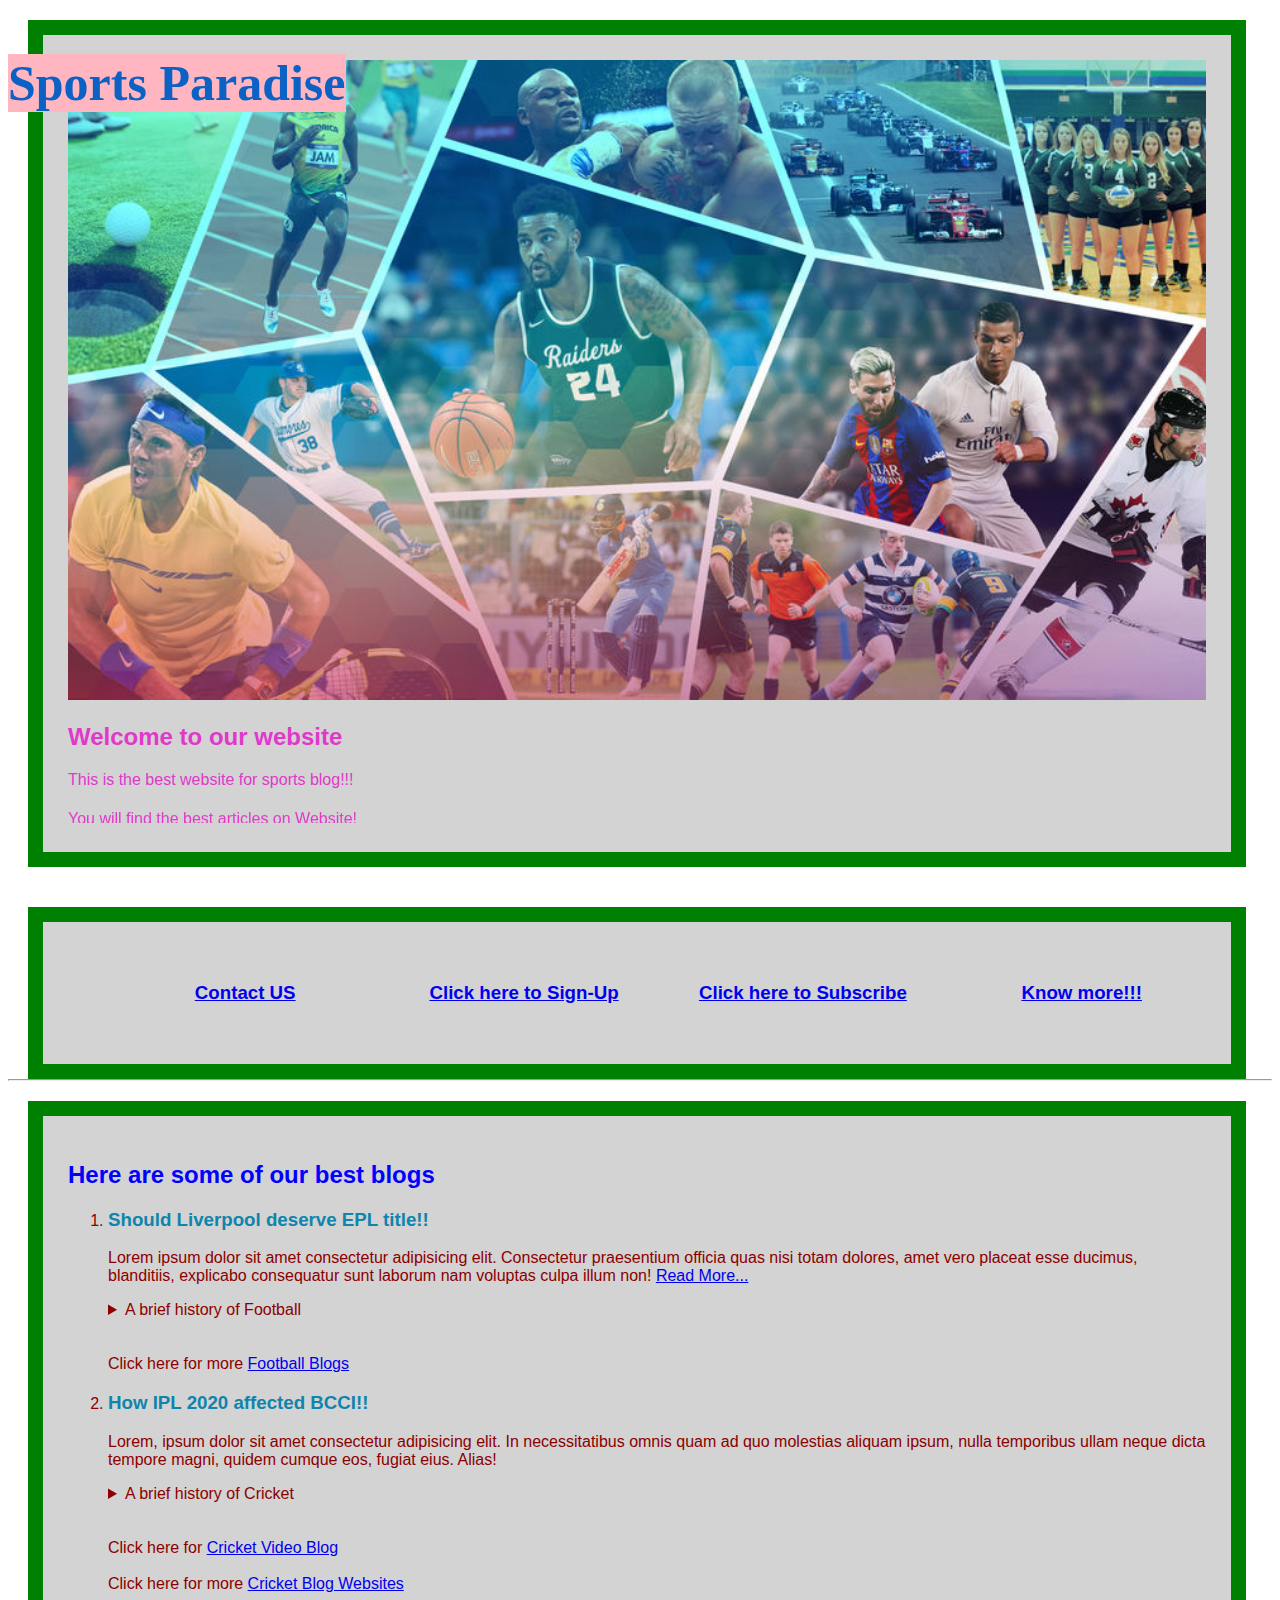
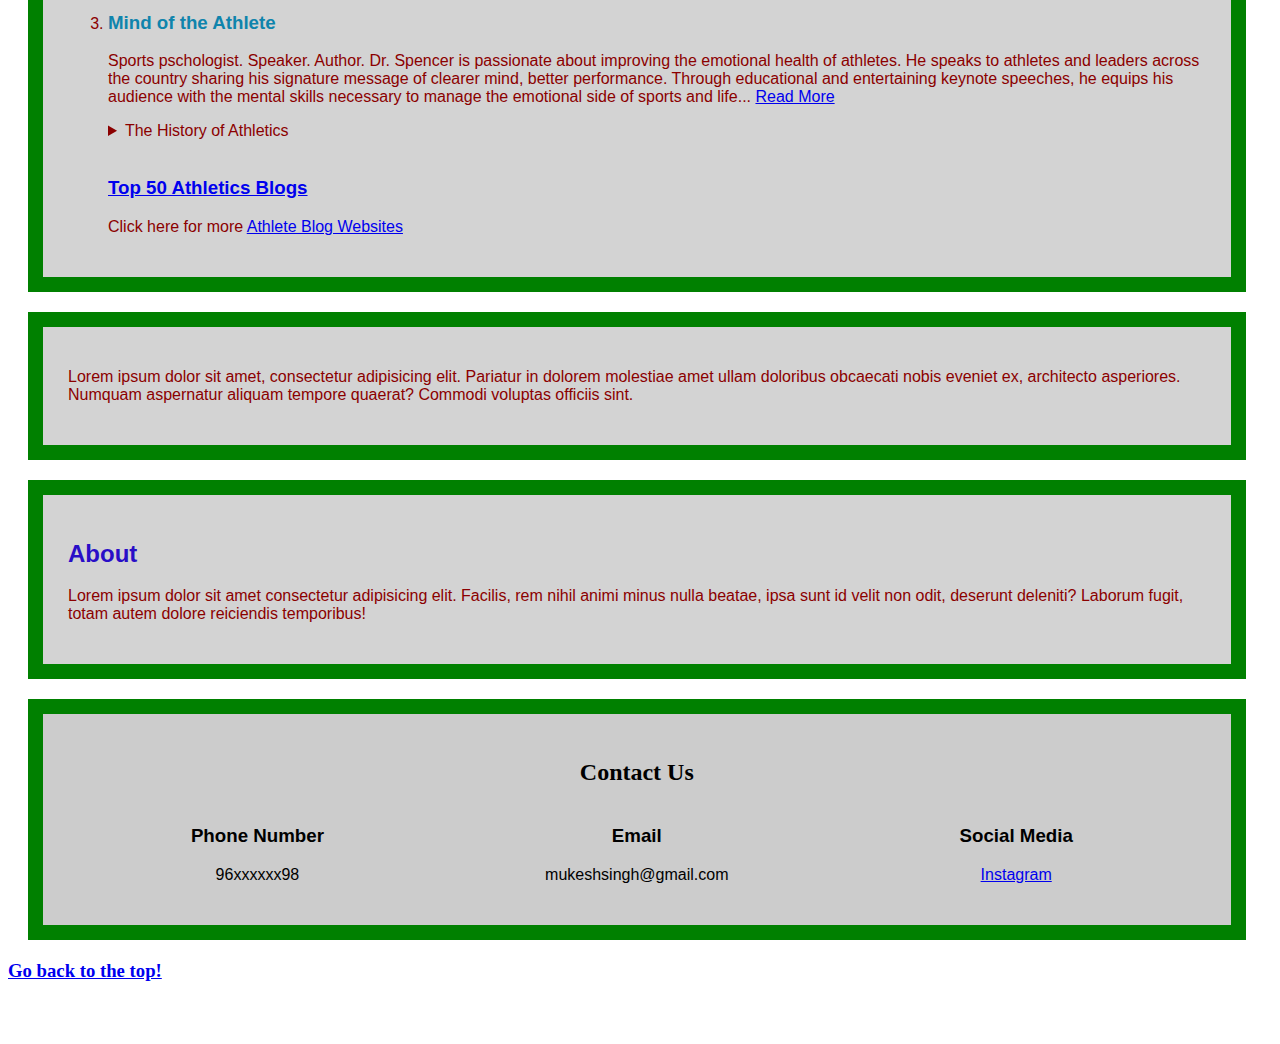
==== Assignment-2/index.html @ 177c904e "Add files via upload" ====
<!DOCTYPE html>
<html dir="ltr" lang="en">
    <head>
        <meta charset="UTF-8"> <!--UTF-8 is human readable standard-->
        <meta namr="viewport" content="width=device-width, intial-scale=1.0">
        <title>Webpage</title>
        <link rel="stylesheet" type="text/css" href="./CSS/style.css">
    </head>
    <body>
        <!-- An inline tag can have only data or another inline tag inside it -->
        <!-- IDs and classes -->

        <header id="header">
            <h1 style="color: rgb(12, 97, 196);">Sports Paradise</h1>
        </header>
            <section id="banner" style="color: rgb(224, 57, 202);">
                <img src="./img/5a44ac7314c4d_thumb900.jpg" alt="This is the banner" width="100%">
                <div class="welcome">
                    <h2>Welcome to our website</h2>
                    <p>This is the best <span>website for sports blog!!!</span></p>
                    <marquee direction="up">You will find the best articles on Website!</marquee> 
                </div> 
            </section>  
       
        <nav id="navigation">
            <ul>
                <li><a href="./contact.html" target="blank"><h3>Contact US</h3></a></li>
                <li><a href="form.html"><h3>Click here to Sign-Up</h3></a></li>
                <li><a href="./subscribe/subscribe.html" target="blank"><h3>Click here to Subscribe</h3></a></li>
                <li><a href="https://www.google.com" target="blank"><h3>Know more!!!</h3></a></li>
            </ul>
        </nav>    
        
        <hr />

        <!-- The <details> tag is often used to create an interactive widget that the user can open and close. By default, the widget is closed. -->
        <!-- The <summary> tag defines a visible heading for the <details> element. The heading can be clicked to view/hide the details-->

        <main>
            <div id="blog-list">
                <h2 style="color:rgb(0, 0, 255);">Here are some of our best blogs</h2>
                <ol>
                    <li class="football-blogs">
                        <h3 style="color:rgb(15, 132, 172);">Should Liverpool deserve EPL title!!</h3>
                        <p>Lorem ipsum dolor sit amet consectetur adipisicing elit. Consectetur praesentium officia quas nisi totam dolores, amet vero placeat esse ducimus, blanditiis, explicabo consequatur sunt laborum nam voluptas culpa illum non! <a href="https://liverpooloffside.sbnation.com/" target="_blank">Read More...</a></p>
                        <details>
                            <summary>A brief history of Football</summary>
                            <p>While football has been played for centuries, its beginnings were quite different from the beautiful game you might see today.
                                For starters, the balls didn’t begin round and they weren’t made of rubber either. Instead a pig’s bladder was blown up and encased in leather, which made it more egg shaped in appearance. The ball was lighter than they are today, but became heavier in wet conditions because of high absorbency!!! <a href="https://footballfestivals.co.uk/blog/brief-history-football/"> Read More </a></p>
                        </details> <br/><br/>
                        Click here for more <a href="./pages/footballblogs.html">Football Blogs</a>
                    </li>           
                        
                    <li class="Cricket-Blogs">
                        <h3 style="color:rgb(15, 132, 172);">How IPL 2020 affected BCCI!!</h3>
                        <p>Lorem, ipsum dolor sit amet consectetur adipisicing elit. In necessitatibus omnis quam ad quo molestias aliquam ipsum, nulla temporibus ullam neque dicta tempore magni, quidem cumque eos, fugiat eius. Alias!</p>
    
                        <details>
                            <summary>A brief history of Cricket</summary>
                            <p>The origins of cricket lie somewhere in the Dark Ages - probably after the Roman Empire, almost certainly before the Normans invaded England, and almost certainly somewhere in Northern Europe. All research concedes that the game derived from a very old, widespread and uncomplicated pastime by which one player served up an object, be it a small piece of wood or a ball, and another hit it with a suitably fashioned club... <a href="https://www.espncricinfo.com/story/_/id/22771053/a-brief-history-cricket"> Read More </a></p>
                        </details> <br/><br/>
                        Click here for <a href="https://www.skysports.com/watch/video/8002122/cricket-video-blog">Cricket Video Blog</a> <br/><br/>
                        Click here for more <a href="./pages/cricketblogs.html">Cricket Blog Websites</a>
                    </li>
                
                    <li class="athlete-blogs">
                        <h3 style="color:rgb(15, 132, 172);">Mind of the Athlete</h3>
                        <p>Sports pschologist. Speaker. Author. Dr. Spencer is passionate about improving the emotional health of athletes. He speaks to athletes and leaders across the country sharing his signature message of clearer mind, better performance. Through educational and entertaining keynote speeches, he equips his audience with the mental skills necessary to manage the emotional side of sports and life... <a href="http://www.mindoftheathlete.com/">Read More</a></p>

                        <details>
                            <summary>The History of Athletics</summary>
                            <p>Athletics is often used synonymously with any sporting activity, but in most cases, athletics refers primarily to track-and-field events that involve running, jumping or throwing. Those athletic events are most closely associated with the Olympics, but competition in these sports is held at the youth level, high school, college, and professional ranks all year round throughout the world... <a href="https://www.sportsrec.com/6647069/the-history-of-athletics"> Read More </a></p>
                        </details> <br/>
                        <a href="https://blog.feedspot.com/athletics_blogs/" target="blank" alt="track-and-field"><h3>Top 50 Athletics Blogs</h3></a>
                        Click here for more <a href="./pages/athleteblogs.html">Athlete Blog Websites</a>
                    </li>
                </ol>
            </div>
            <section id="Current-News">
                <p>Lorem ipsum dolor sit amet, consectetur adipisicing elit. Pariatur in dolorem molestiae amet ullam doloribus obcaecati nobis eveniet ex, architecto asperiores. Numquam aspernatur aliquam tempore quaerat? Commodi voluptas officiis sint.</p>
            </section>
        </main>

        <section id="about-section">
            <h2 style="color: rgb(41, 14, 199);">About</h2>
            <p>Lorem ipsum dolor sit amet consectetur adipisicing elit. Facilis, rem nihil animi minus nulla beatae, ipsa sunt id velit non odit, deserunt deleniti? Laborum fugit, totam autem dolore reiciendis temporibus!</p>
        </section>

        <footer id="contact-details">
            <div id="contact-section">
                <h2>Contact Us</h2>
                <div class="contact-method">
                    <h3>Phone Number</h3>
                    <p>96xxxxxx98</p>
                </div>        
                <div class="contact-method">
                    <h3>Email</h3>
                    <p>mukeshsingh@gmail.com</p>
                </div>
                <div class="contact-method">
                    <h3>Social Media</h3>
                    <p><a href="https://www.instagram.com">Instagram</a></p>
                </div>
            </div>            
        </footer>
        
        
        <!-- Block Tags and Inline Tags -->

        <a href="#"><h3>Go back to the top!</h3></a> <br/><br/>
        <!-- Code injected by live-server -->

    </body>
</html>
---- Assignment-2/CSS/style.css ----
#banner,#navigation,#blog-list,.blog-list,#Current-News,#about-section ,#contact-details,#About{
    width: 90%;
    border: 15px solid green;
    padding: 25px;
    margin: 20px;
  }

  #banner,#navigation,#blog-list,#Current-News,#about-section,#About {
      background:lightgray;
      font-family: 'Lucida Sans', 'Lucida Sans Regular', 'Lucida Grande', 'Lucida Sans Unicode', Geneva, Verdana, sans-serif;
      color: darkred;
  }

/* Pseudo Classes in CSS */

/* element:pseudoClass{
    property: value
 } 
    Dynamic pseudo classes
    1. hover
    2. active
    3. visited
 */

a:hover{
     background:skyblue;
 }

 p:hover{
     color: palevioletred;
     font-size: 15px;
 }

 a:active{
     color: orange;
 }

 a:visited{
     color:navy;
 }

 /* Position:
    static
    relative
    absolute
    fixed
    sticky
*/
#header{
    position: fixed;
    text-align: center;
    z-index: 1; 
    margin: 0 auto;
    display: block;
}
#header h1{
    font-size: 50px;
    background: lightpink;   
}
 nav{
    max-width: 100%;
    background: #ccc;
    margin: 0px auto;
    padding: 15px;
    position: relative;;
    top: 20px;
}

nav ul{
    white-space: nowrap;
}

nav li{
    display: inline-block;
    width: 25%;
    text-align: center;

}
 
footer{
    text-align: center;
    max-width: 100%;
    background: #ccc;
    margin: 0px auto;
    padding: 15px;
    position: sticky;
    top: 45px;
}

footer #contact-section{
    white-space: nowrap;
    
}

footer .contact-method{
    display: inline-block;
    width: 33%;
    font-family: 'Lucida Sans', 'Lucida Sans Regular', 'Lucida Grande', 'Lucida Sans Unicode', Geneva, Verdana, sans-serif;
}

.outer-box{
    display: inline-block;
    font-family: 'Lucida Sans', 'Lucida Sans Regular', 'Lucida Grande', 'Lucida Sans Unicode', Geneva, Verdana, sans-serif;
}

.box{
    margin: 30px auto;
    padding: 10px 5px;
    border: 4px solid purple;
    width: 216px;
    height: 300px;
    text-align: center;
    display: inline-block;
    overflow: auto;
    
}

.inner-box{
    margin: 10px;
    padding: 10px;
    border: 2px dashed black;
    display: fixed;
}
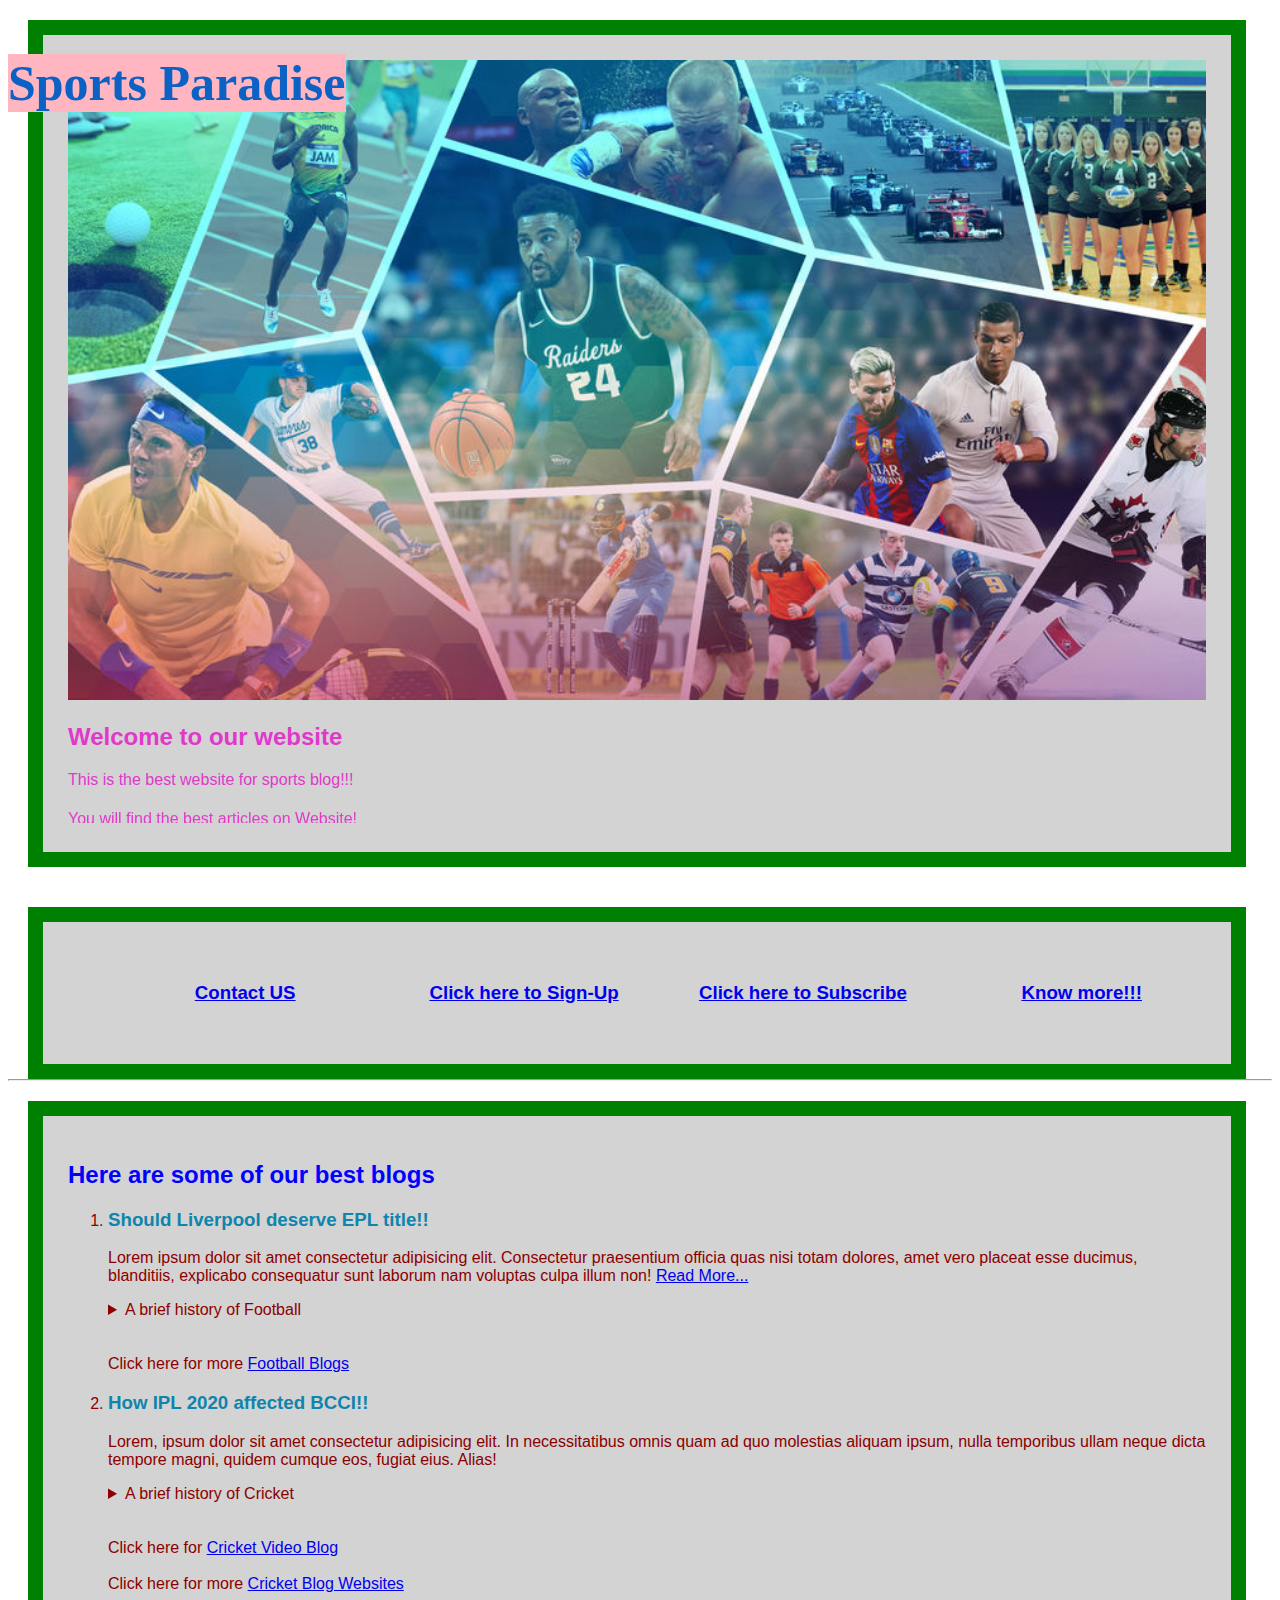
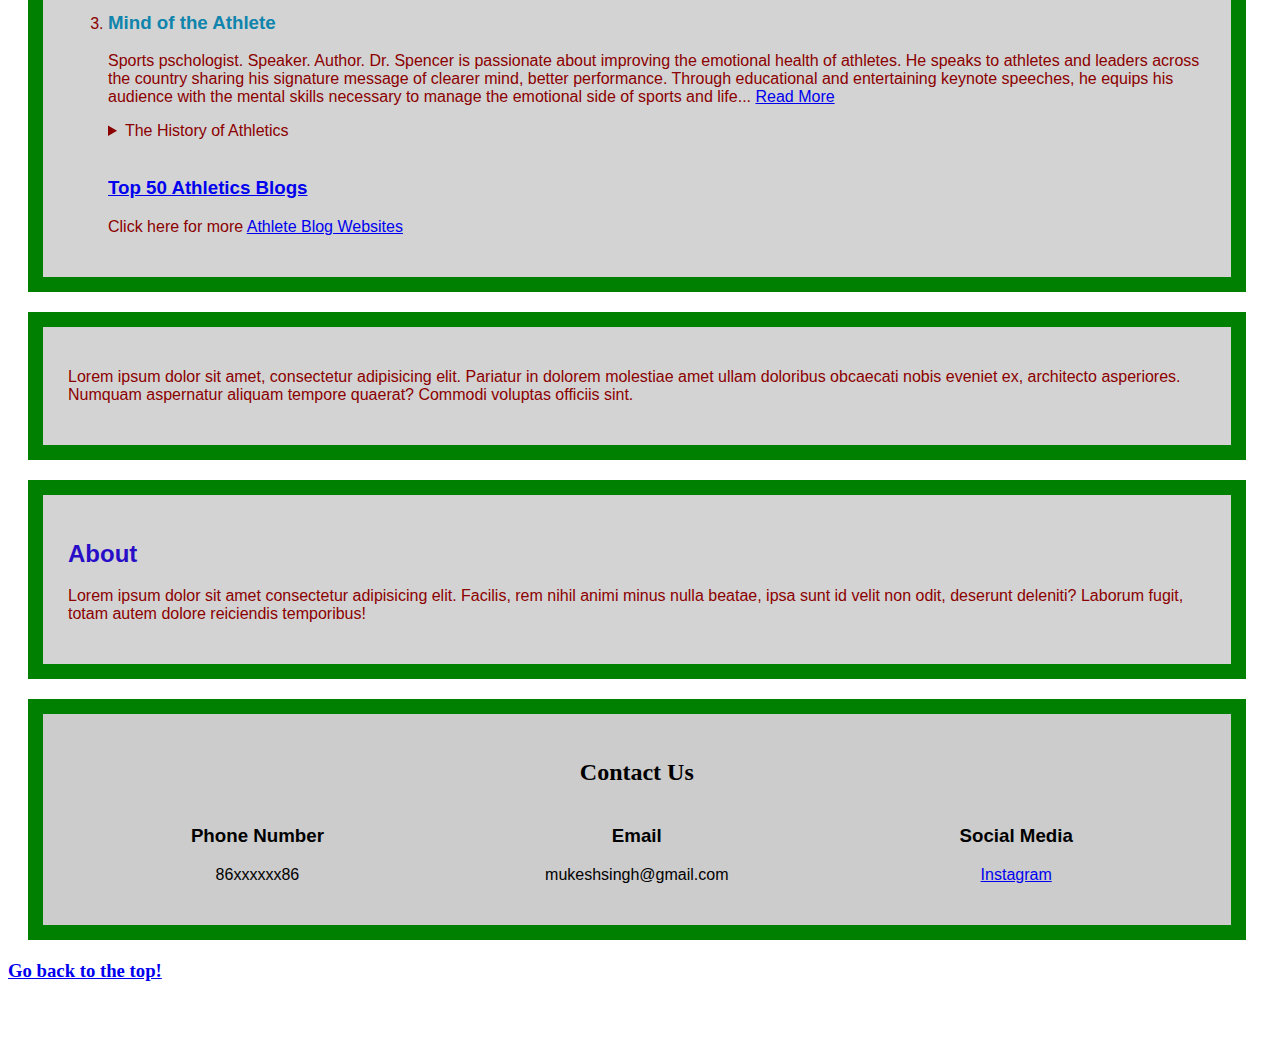
==== commit 9a288819: "Update index.html" ====
--- a/Assignment-2/index.html
+++ b/Assignment-2/index.html
@@ -91,7 +91,7 @@
                 <h2>Contact Us</h2>
                 <div class="contact-method">
                     <h3>Phone Number</h3>
-                    <p>96xxxxxx98</p>
+                    <p>86xxxxxx86</p>
                 </div>        
                 <div class="contact-method">
                     <h3>Email</h3>
@@ -111,4 +111,4 @@
         <!-- Code injected by live-server -->
 
     </body>
-</html>+</html>
